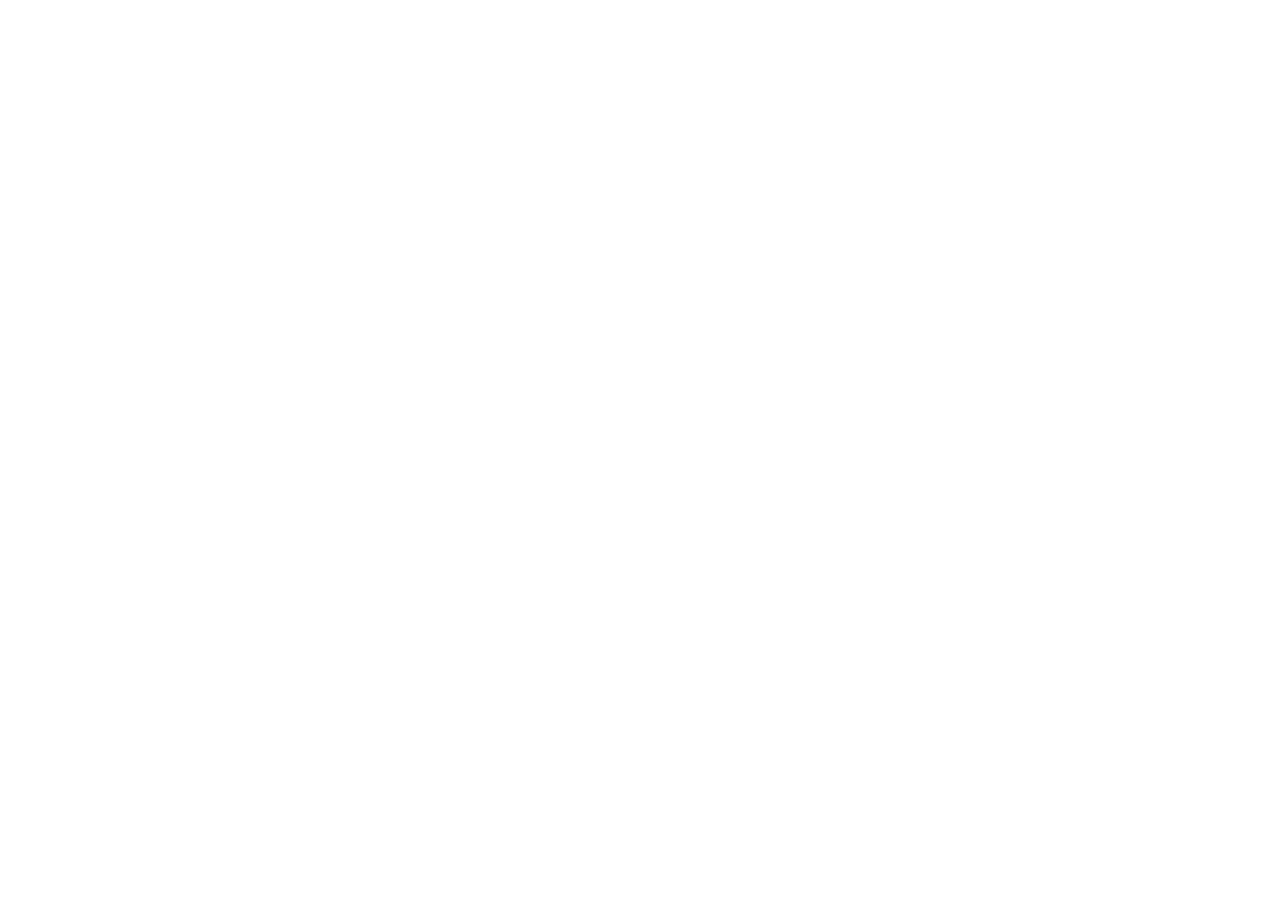
==== homepage.html @ a3fdfdcf "homepage" ====
<!DOCTYPE html>
<html lang="en">

<head>
  <meta charset="UTF-8">
  <meta http-equiv="X-UA-Compatible" content="IE=edge">
  <meta name="viewport" content="width=device-width, initial-scale=1.0">
  <title>Document</title>
  <link rel="stylesheet" type="text/css" href="homepage.css">
</head>
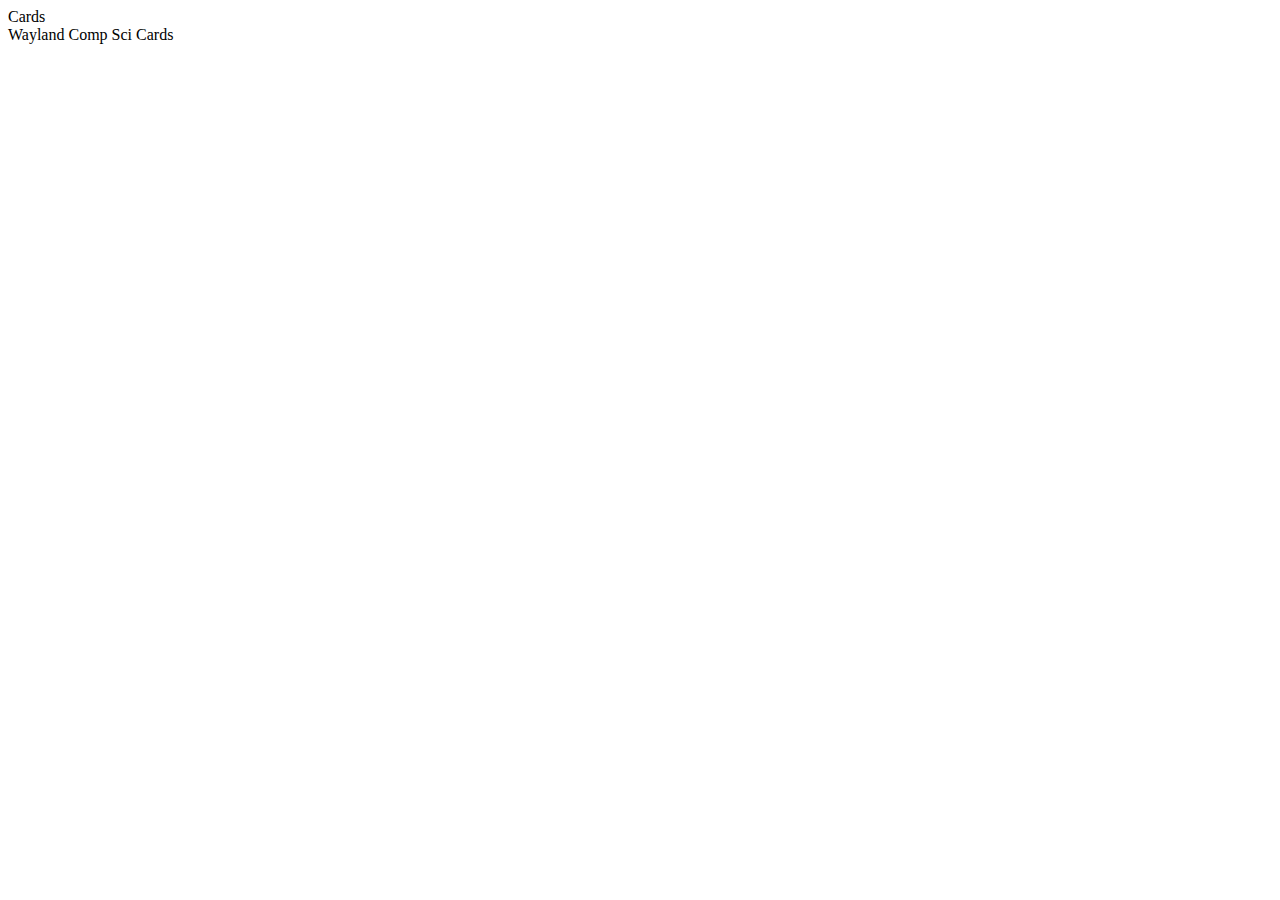
==== commit 1ded6711: "Re-formating Card" ====
--- a/homepage.html
+++ b/homepage.html
@@ -9,3 +9,15 @@
   <link rel="stylesheet" type="text/css" href="homepage.css">
 </head>
 
+<body>
+    <nav>
+        Cards
+        
+    </nav>
+
+    <main>
+        Wayland Comp Sci Cards
+    </main>
+
+
+</body>